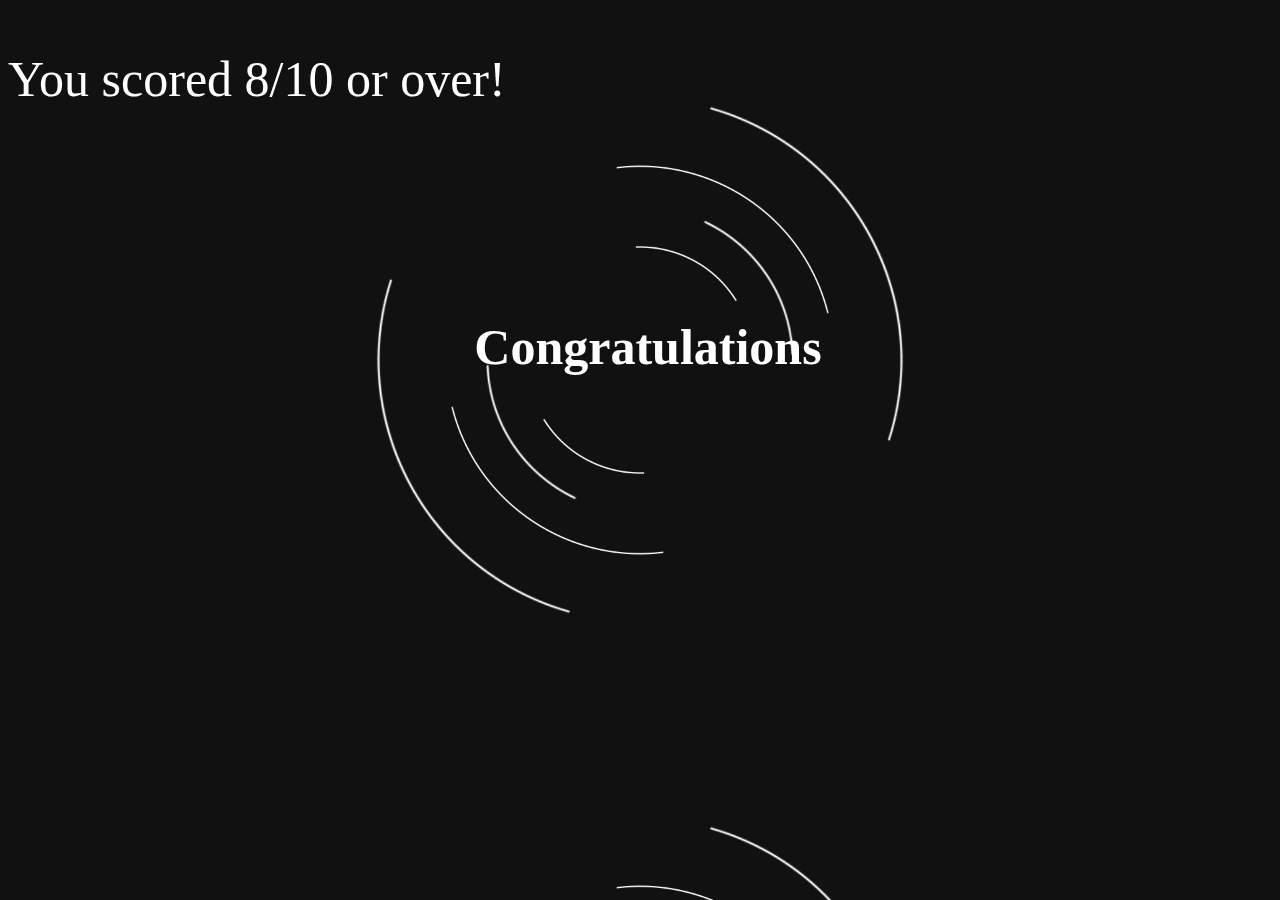
==== final.html @ 6dc7d2ec "Add files via upload" ====
<!DOCTYPE html>
<html>
<head>
<style>
body {
    background-image:url('img.gif');
    background-size:100%;
    background-repeat: repeat-y;
    background-attachment: fixed;
    height:100%;
    width:100%;
}
p {
  color: white;
  text-align: left;
  font-size: 50px;
}
h1 {
  color: white;
  text-align: center;
  font-size: 50px;
}
</style>
</head>
<body> 
<p>You scored 8/10 or over!</p>
<br><br><br><br><br><br><br>
<h1>Congratulations</h1> 
</body>
</html>
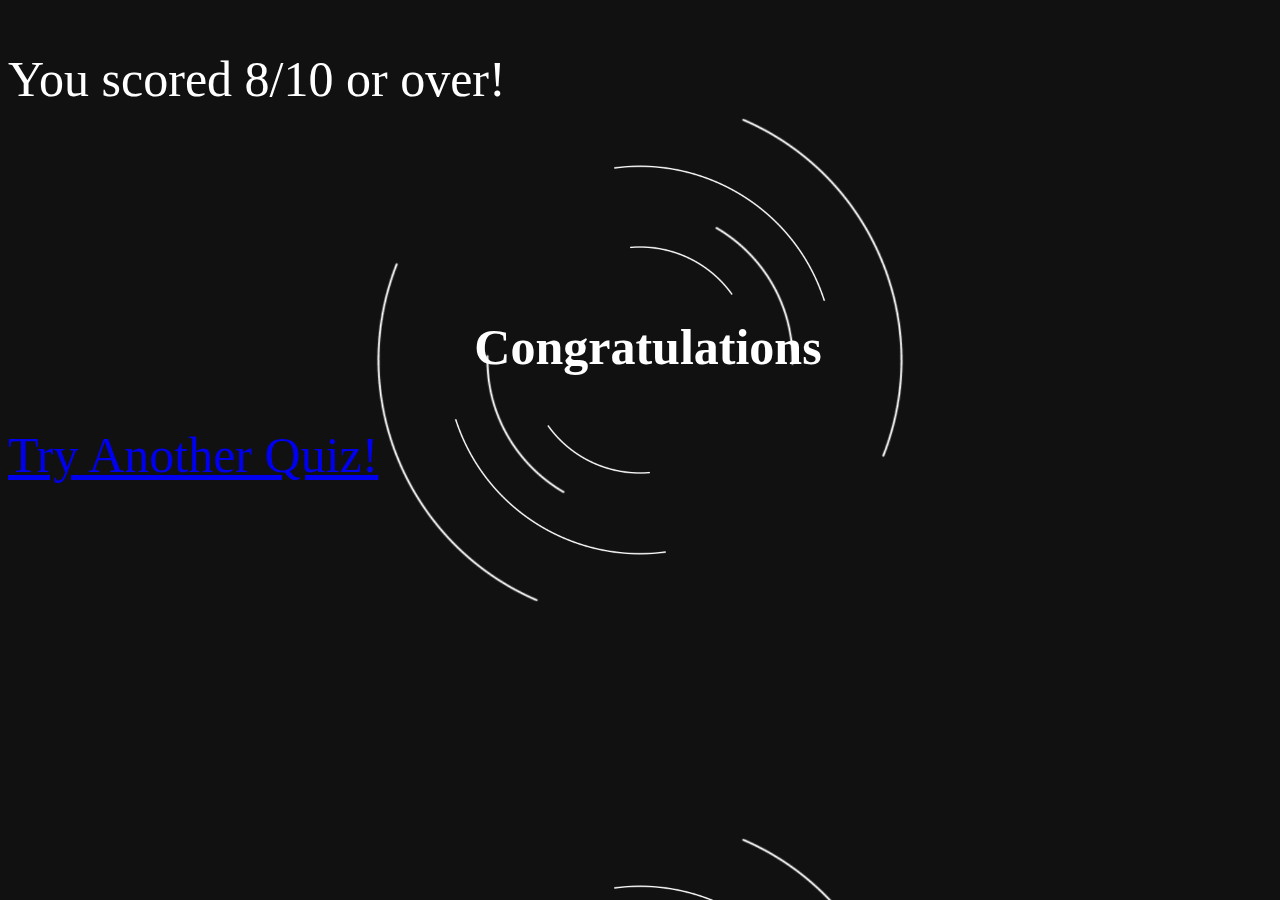
==== commit 03d54b63: "Update final.html" ====
--- a/final.html
+++ b/final.html
@@ -26,5 +26,6 @@
 <p>You scored 8/10 or over!</p>
 <br><br><br><br><br><br><br>
 <h1>Congratulations</h1> 
+<p><a href="https://www.w3schools.com/html/">Try Another Quiz!</a>
 </body>
 </html>
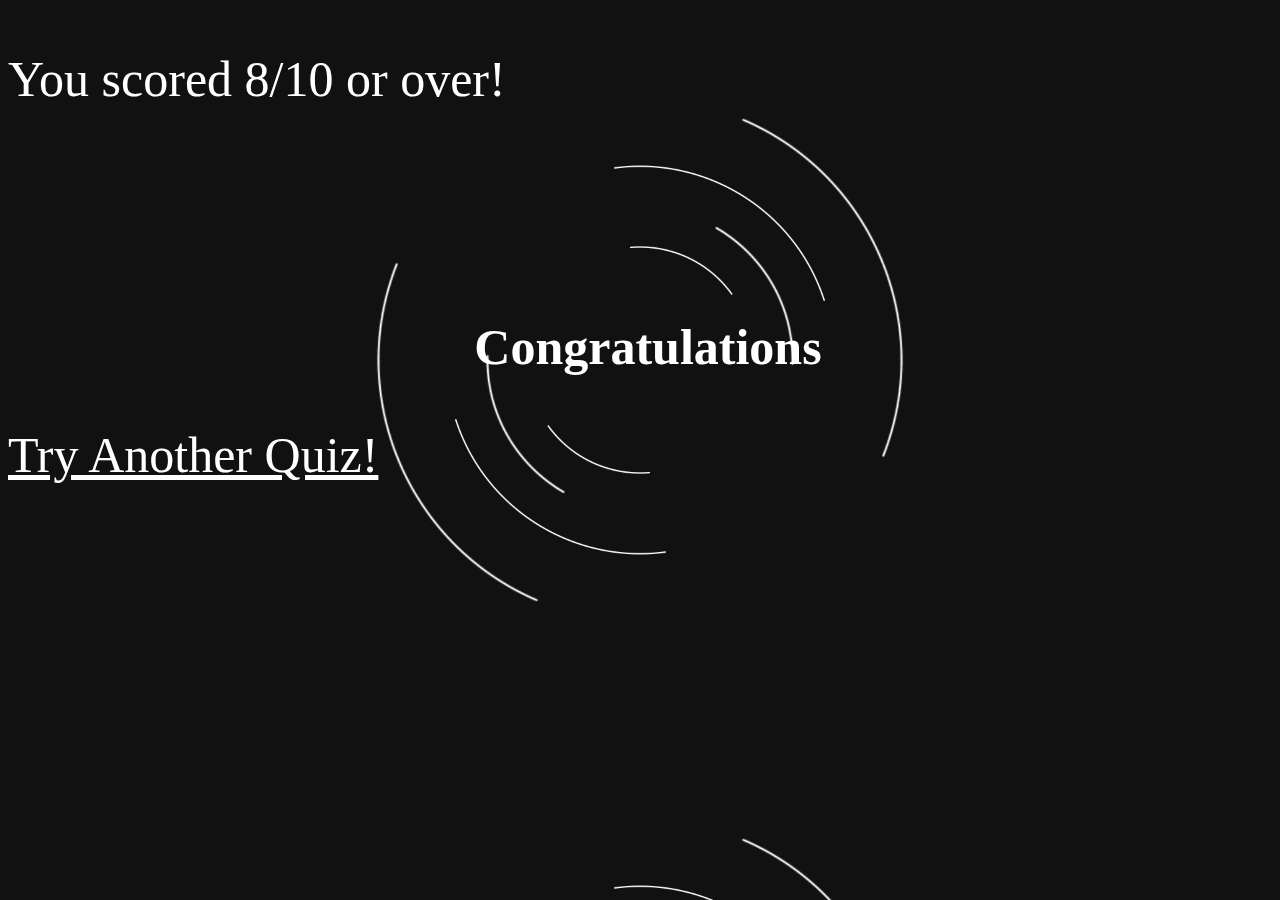
==== commit b8137375: "Update final.html" ====
--- a/final.html
+++ b/final.html
@@ -20,12 +20,23 @@
   text-align: center;
   font-size: 50px;
 }
+a:link {
+  color: white;
+a:visited {
+  color: white;
+}
+a:hover {
+  color: white;
+}
+a:active {
+  color: white;
+}
 </style>
 </head>
 <body> 
 <p>You scored 8/10 or over!</p>
 <br><br><br><br><br><br><br>
 <h1>Congratulations</h1> 
-<p><a href="https://www.w3schools.com/html/">Try Another Quiz!</a>
+    <p><a href="https://www.w3schools.com/html/">Try Another Quiz!</a></p>
 </body>
 </html>
